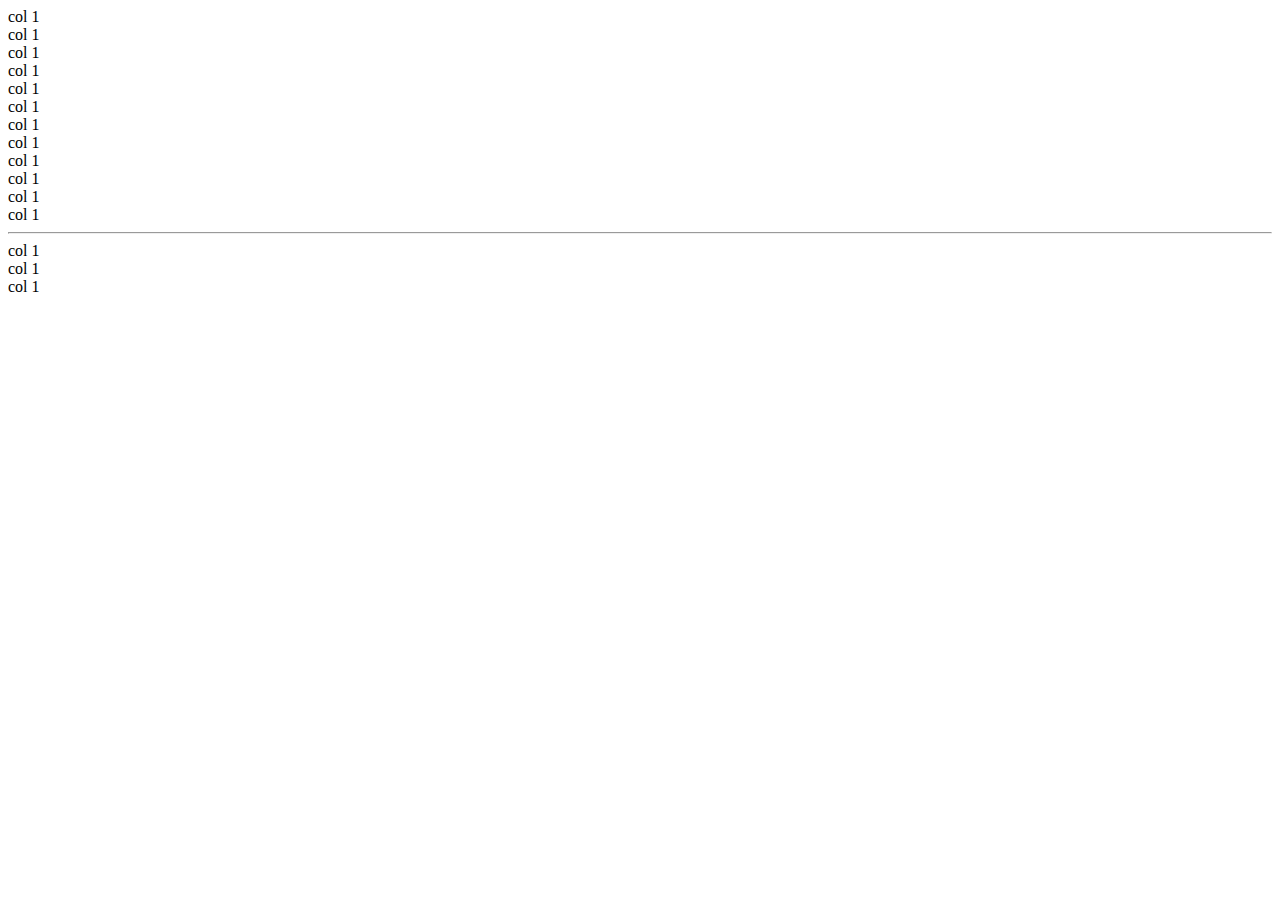
==== grid.html @ c1ce0190 "grid" ====
<!DOCTYPE html>
<html>
<head>
	<title>Web Fundamentos</title>
	<meta charset="UTF-8">
	<link rel="stylesheet" href="https://stackpath.bootstrapcdn.com/bootstrap/4.1.3/css/bootstrap.min.css" integrity="sha384-MCw98/SFnGE8fJT3GXwEOngsV7Zt27NXFoaoApmYm81iuXoPkFOJwJ8ERdknLPMO" crossorigin="anonymous">
    <link rel="stylesheet" type="text/css" href="css/estilo_geral.css">

    <style>
        div[classˆ=col]:nth-child(odd){
            background: #ccc;
        }

        div[classˆ=col]:nth-child(even){
            background: #eee;
        }
    </style>

</head>
<body>
    <div class="container">
        <div class="row">
            <div class="col">col 1</div>
            <div class="col">col 1</div>
            <div class="col">col 1</div>
            <div class="col">col 1</div>
            <div class="col">col 1</div>
            <div class="col">col 1</div>
            <div class="col">col 1</div>
            <div class="col">col 1</div>
            <div class="col">col 1</div>
            <div class="col">col 1</div>
            <div class="col">col 1</div>
            <div class="col">col 1</div>
        </div>
    </div>
    <hr>
    <div class="container">
            <div class="row">
                <div class="col-4">col 1</div>
                <div class="col-4">col 1</div>
                <div class="col-4">col 1</div>
            </div>
        </div>

	<script src="https://code.jquery.com/jquery-3.3.1.slim.min.js" integrity="sha384-q8i/X+965DzO0rT7abK41JStQIAqVgRVzpbzo5smXKp4YfRvH+8abtTE1Pi6jizo" crossorigin="anonymous"></script>
	<script src="https://cdnjs.cloudflare.com/ajax/libs/popper.js/1.14.3/umd/popper.min.js" integrity="sha384-ZMP7rVo3mIykV+2+9J3UJ46jBk0WLaUAdn689aCwoqbBJiSnjAK/l8WvCWPIPm49" crossorigin="anonymous"></script>

	<script src="https://stackpath.bootstrapcdn.com/bootstrap/4.1.3/js/bootstrap.min.js" integrity="sha384-ChfqqxuZUCnJSK3+MXmPNIyE6ZbWh2IMqE241rYiqJxyMiZ6OW/JmZQ5stwEULTy" crossorigin="anonymous"></script>
</body>

</html>
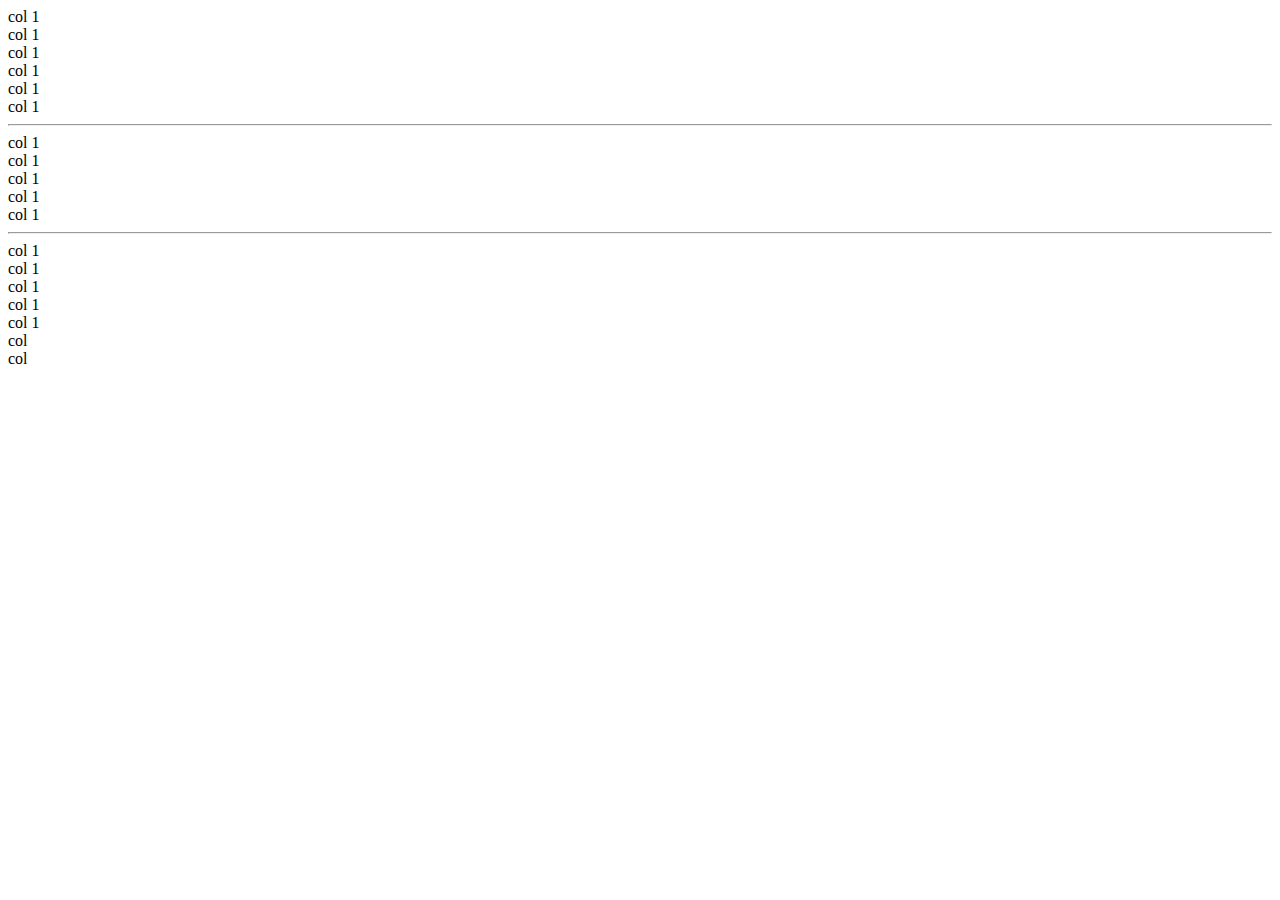
==== commit ca184bc7: "Grid responsiva - parte 2" ====
--- a/grid.html
+++ b/grid.html
@@ -20,28 +20,42 @@
 <body>
     <div class="container">
         <div class="row">
-            <div class="col">col 1</div>
-            <div class="col">col 1</div>
-            <div class="col">col 1</div>
-            <div class="col">col 1</div>
-            <div class="col">col 1</div>
-            <div class="col">col 1</div>
-            <div class="col">col 1</div>
-            <div class="col">col 1</div>
-            <div class="col">col 1</div>
-            <div class="col">col 1</div>
-            <div class="col">col 1</div>
-            <div class="col">col 1</div>
+            <div class="col-12 col-sm-4 col-lg-2">col 1</div>
+            <div class="col-12 col-sm-4 col-lg-2">col 1</div>
+            <div class="col-12 col-sm-4 col-lg-2">col 1</div>
+            <div class="col-12 col-sm-4 col-lg-2">col 1</div>
+            <div class="col-12 col-sm-4 col-lg-2">col 1</div>
+            <div class="col-12 col-sm-4 col-lg-2">col 1</div>
         </div>
     </div>
     <hr>
     <div class="container">
             <div class="row">
-                <div class="col-4">col 1</div>
-                <div class="col-4">col 1</div>
-                <div class="col-4">col 1</div>
+                <div class="col-12 col-sm-4 col-lg-2">col 1</div>
+                <div class="col-12 col-sm-4 col-lg-2">col 1</div>
+                <div class="col-12 col-sm-4 col-lg-2">col 1</div>
+                <div class="col-12 col-sm-4 col-lg-2">col 1</div>
+                <!-- <div class="col-12 col-sm-4 col-lg-2">col 1</div>-->
+                <div class="col-12 col-sm-4 offset-sm-4 col-lg-2 off-set-lg-2">col 1</div>
             </div>
         </div>
+
+        <hr>
+        <div class="container-fluid">
+                <div class="row">
+                    <div class="col-12 col-sm-4 col-lg-2">col 1</div>
+                    <div class="col-12 col-sm-4 col-lg-2">col 1</div>
+                    <div class="col-12 col-sm-4 col-lg-2">col 1</div>
+                    <div class="col-12 col-sm-4 col-lg-2">col 1</div>
+                    <div class="col-12 col-sm-4 col-lg-2">col 1</div>
+                    <div class="col-12 col-sm-4 col-lg-2">
+                        <div class="row d-none d-sm-flex">
+                            <div class="col-6">col</div>
+                            <div class="col-6">col</div>
+                        </div>
+                    </div>
+                </div>
+            </div>
 
 	<script src="https://code.jquery.com/jquery-3.3.1.slim.min.js" integrity="sha384-q8i/X+965DzO0rT7abK41JStQIAqVgRVzpbzo5smXKp4YfRvH+8abtTE1Pi6jizo" crossorigin="anonymous"></script>
 	<script src="https://cdnjs.cloudflare.com/ajax/libs/popper.js/1.14.3/umd/popper.min.js" integrity="sha384-ZMP7rVo3mIykV+2+9J3UJ46jBk0WLaUAdn689aCwoqbBJiSnjAK/l8WvCWPIPm49" crossorigin="anonymous"></script>
